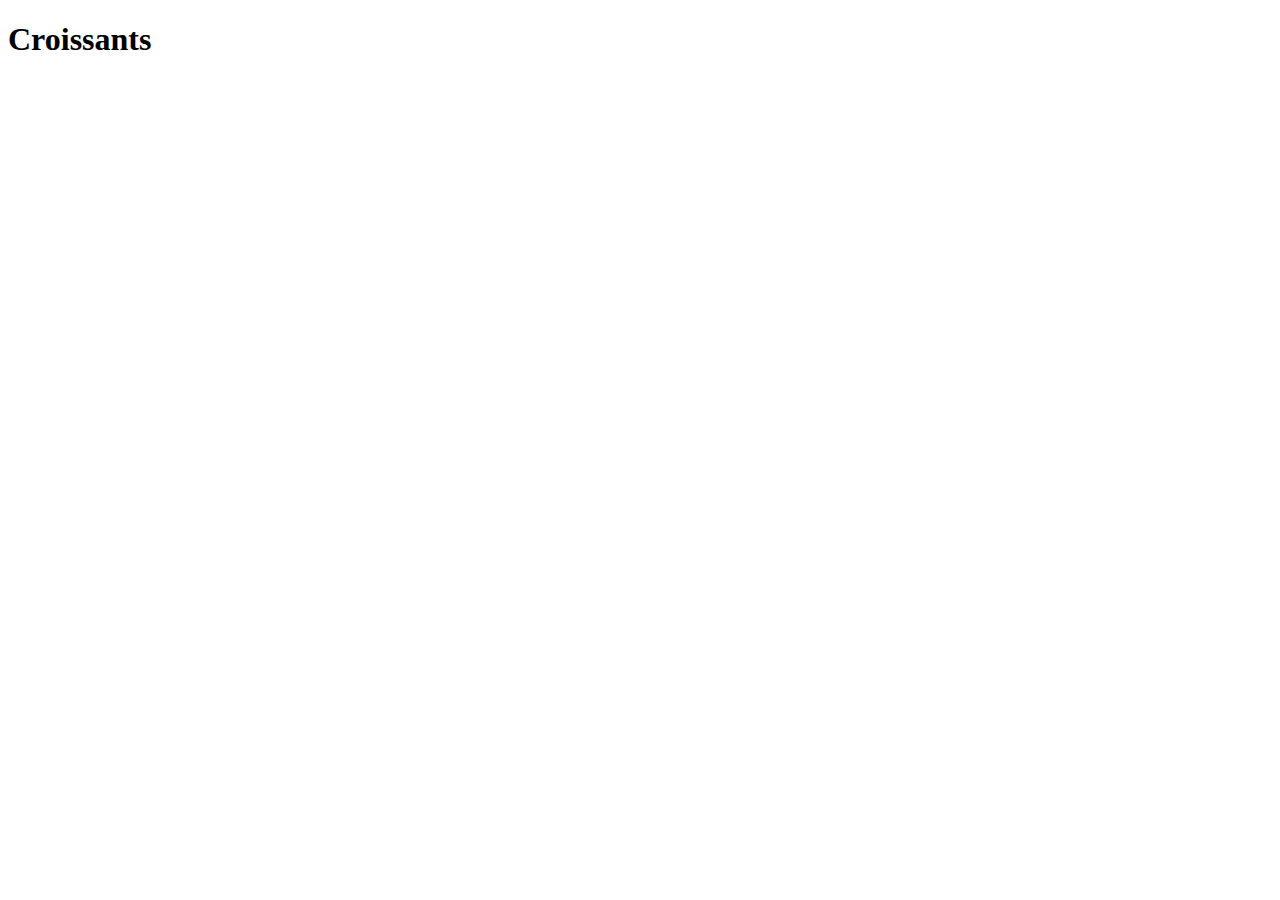
==== index.html @ 3725eb33 "Basic website structure" ====
<!DOCTYPE html>
<html lang="en">
<head>
    <meta charset="UTF-8">
    <meta name="viewport" content="width=device-width, initial-scale=1.0">
    <title>Croissant</title>
</head>
<body>
    <h1>Croissants</h1>
</body>
</html>
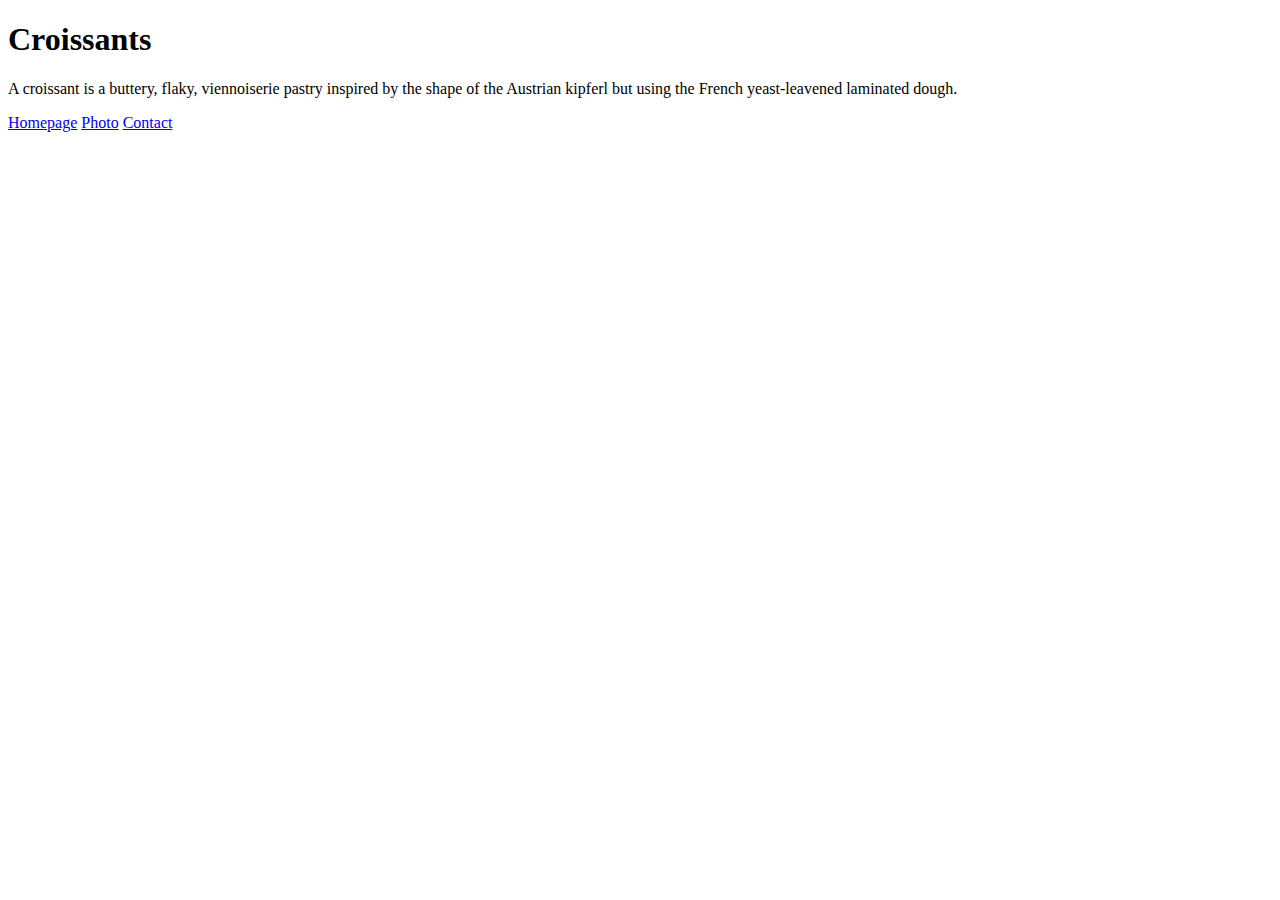
==== commit 8def1213: "updated main structure" ====
--- a/index.html
+++ b/index.html
@@ -7,5 +7,9 @@
 </head>
 <body>
     <h1>Croissants</h1>
+    <p>A croissant is a buttery, flaky, viennoiserie pastry inspired by the shape of the Austrian kipferl but using the French yeast-leavened laminated dough.</p>
+    <a href="/">Homepage</a>
+    <a href="photo.html">Photo</a>
+    <a href="contact.html">Contact</a>
 </body>
 </html>